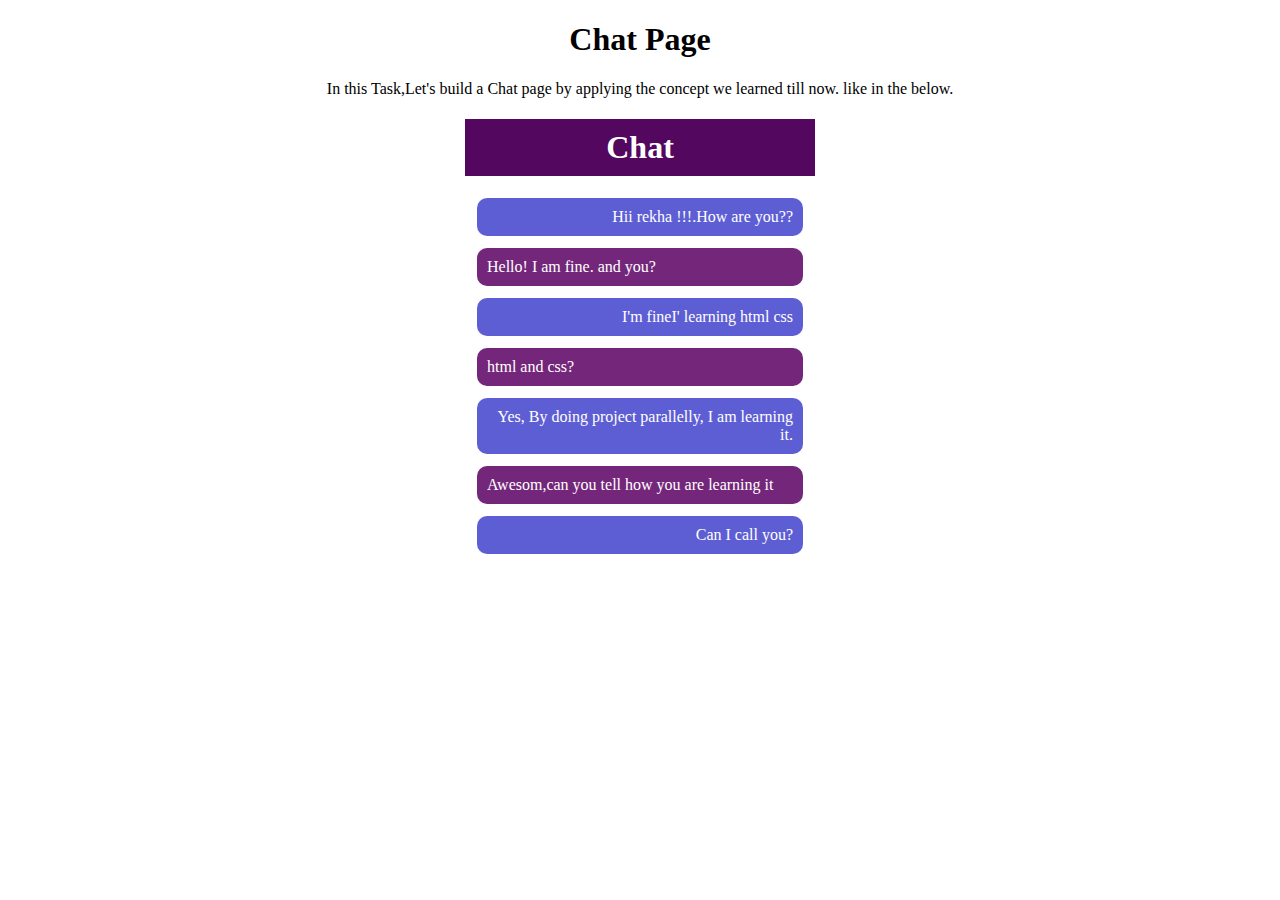
==== index.html @ 34fb6090 "Update and rename h.html to index.html" ====
<!DOCTYPE html>
<html lang="en">
<head>
    <meta charset="UTF-8">
    <meta name="viewport" content="width=device-width, initial-scale=1.0">
    <title>Chat Page</title>
    <link rel="stylesheet" href="h.css">
</head>
<body>
    <center>
        <h1>Chat Page</h1>
        <p> In this Task,Let's build a Chat page by applying  the concept we learned till now. like in the below.</p>
            <div class="bg">
            <h1 class="heading">Chat </h1>
            <p class="send"> Hii rekha !!!.How are you??</p>
            <p class="received">Hello! I am fine. and you?</p>
            <p class="send">I'm fineI' learning html css</p>
            <p class="received">html and css?</p>
            <p class="send">Yes, By doing project parallelly, I am learning it.</p>
            <p class="received">Awesom,can you tell how you are learning it</p>
            <p class="send">Can I call you?</p>
            </div>
    </center>
   
</body>
</html>
---- h.css ----
body{
    margin:20px;
}

.bg{
    background-image: url("https://i.pinimg.com/736x/7d/70/b9/7d70b9947f39dbcaad3e22d8679047f9.jpg");
    height: 80vh;
    width: 350px ;
}
.heading{
    color: white;
    font-style: roboto;
    text-align: center;
    background-color: #54075e;
    padding: 10px;
    
    
}
.send{
    background-color: rgb(94, 94, 212);
    color: white;
    padding: 10px;
    text-align: right;
    border-radius: 10px;
    margin: 12px;

}
.received{  
    background-color: rgb(116, 39, 122);
    color: white;
    padding: 10px;
    text-align: left;
    border-radius: 10px;
    margin: 12px;
}
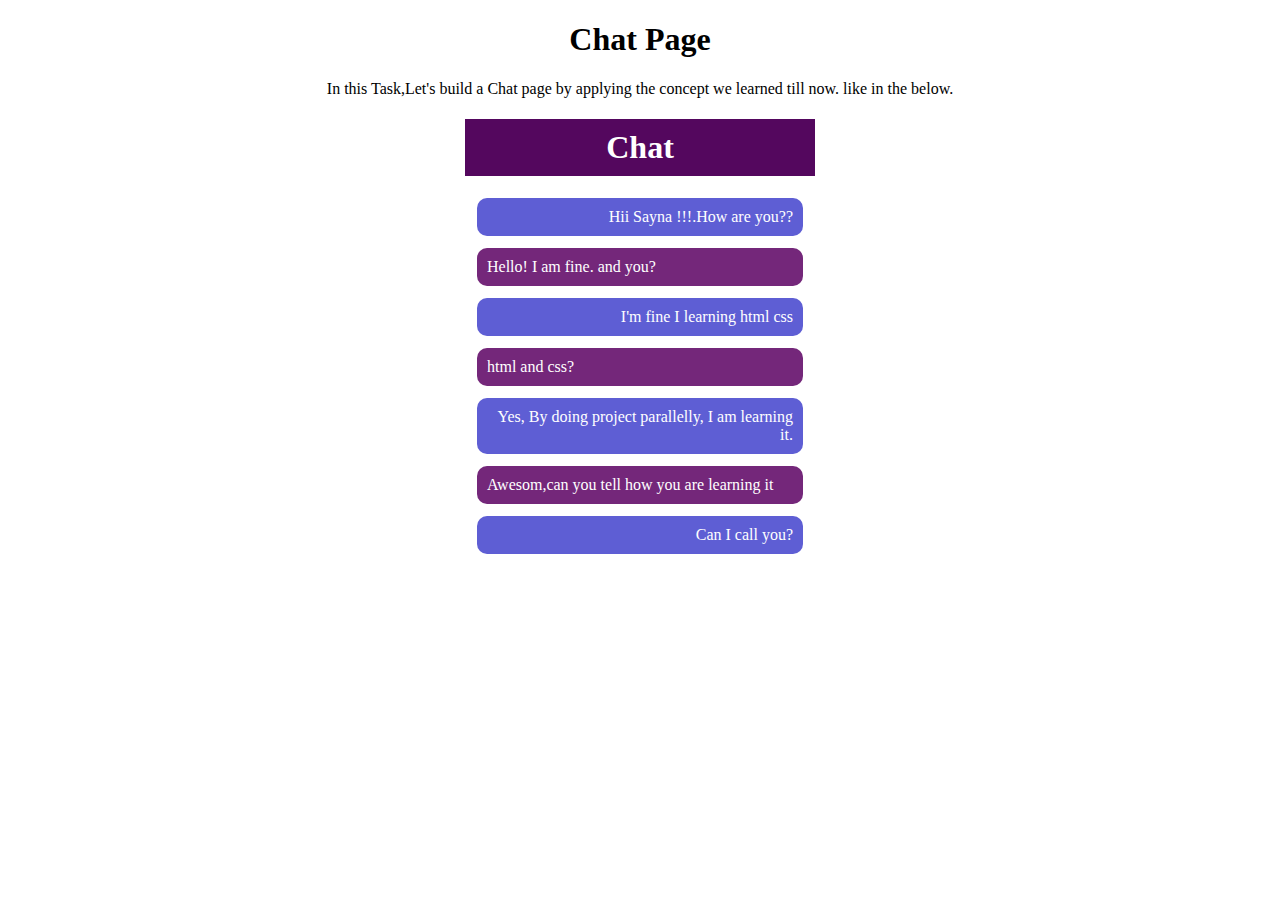
==== commit 3be13295: "Update index.html" ====
--- a/index.html
+++ b/index.html
@@ -12,9 +12,9 @@
         <p> In this Task,Let's build a Chat page by applying  the concept we learned till now. like in the below.</p>
             <div class="bg">
             <h1 class="heading">Chat </h1>
-            <p class="send"> Hii rekha !!!.How are you??</p>
+            <p class="send"> Hii Sayna !!!.How are you??</p>
             <p class="received">Hello! I am fine. and you?</p>
-            <p class="send">I'm fineI' learning html css</p>
+            <p class="send">I'm fine I learning html css</p>
             <p class="received">html and css?</p>
             <p class="send">Yes, By doing project parallelly, I am learning it.</p>
             <p class="received">Awesom,can you tell how you are learning it</p>
